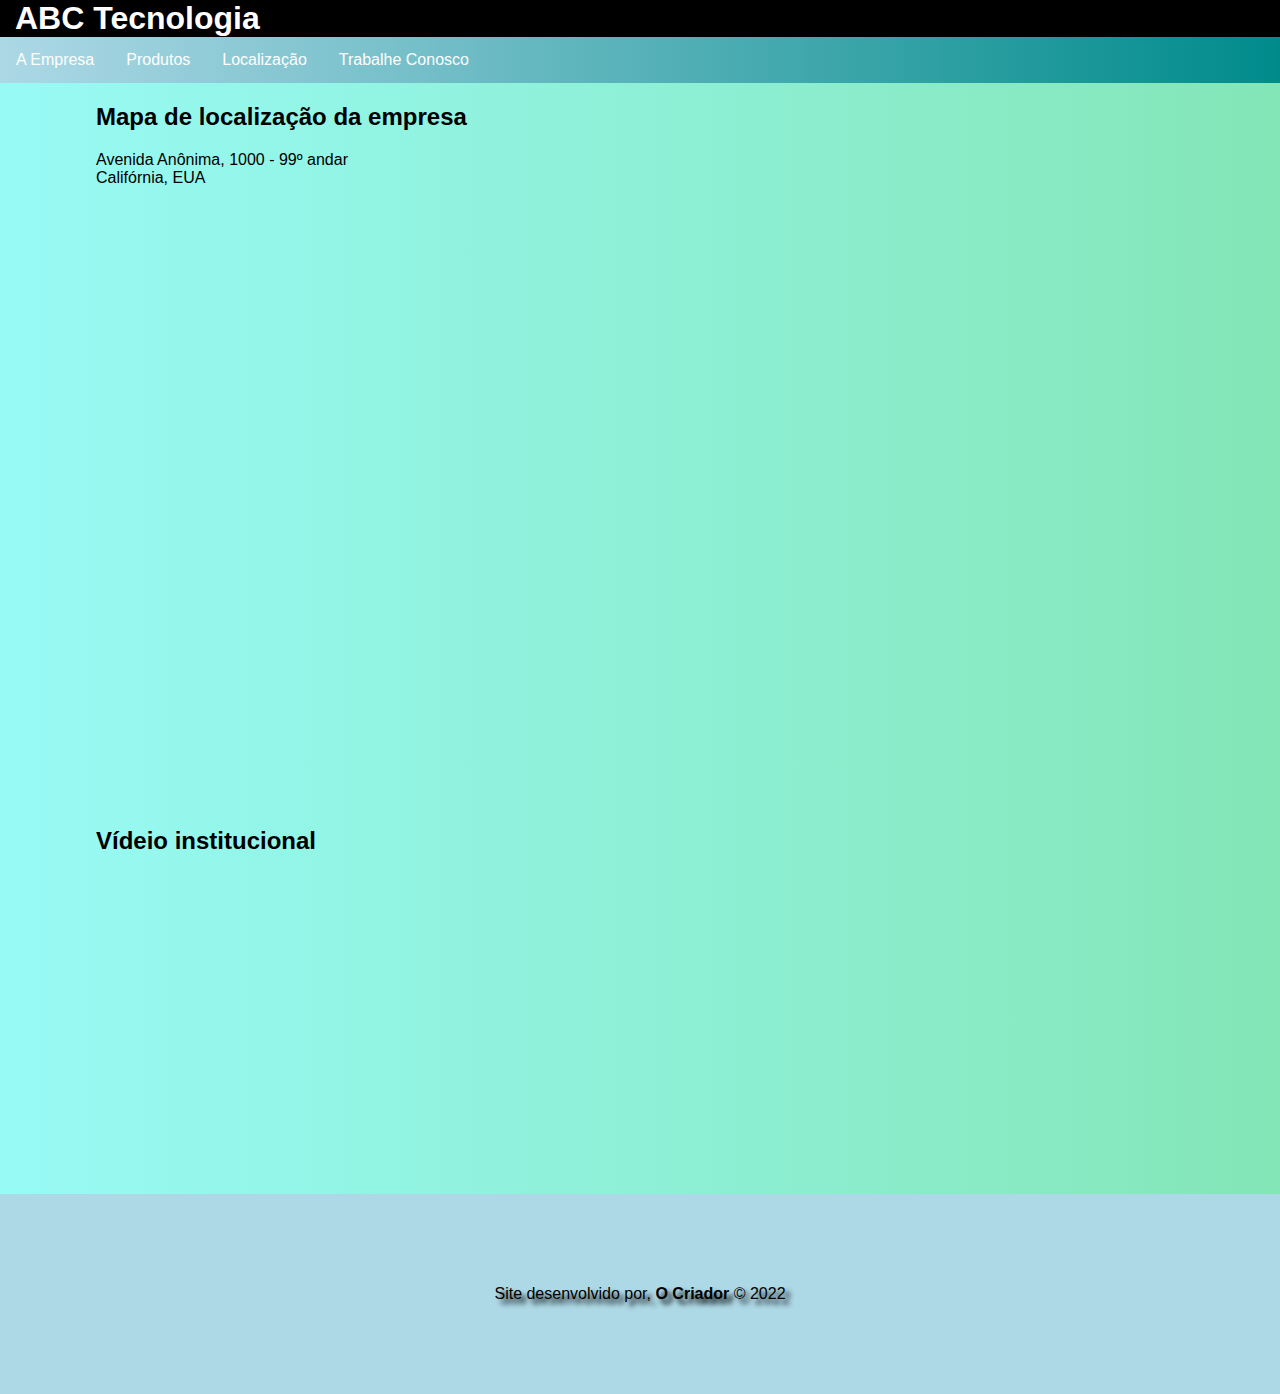
==== localizacao.html @ 6a590fd0 "Publicação inicial" ====
<!DOCTYPE html>
<html lang="pt-br">

<head>
    <meta charset="UTF-8">
    <meta http-equiv="X-UA-Compatible" content="IE=edge">
    <meta name="viewport" content="width=device-width, initial-scale=1.0">
    <title>Localização - ABC Tecnologia</title>
    <link rel="stylesheet" href="css/style.css">
    <link rel="stylesheet" href="css/menu.css">
</head>

<body>
    <header>
        <h1>ABC Tecnologia</h1>
        <nav>
            <ul class="menu">
                <li><a href="index.html">A Empresa</li></a>
                <li><a href="produtos.html">Produtos</li></a>
                <li><a href="localizacao.html">Localização</li></a>
                <li><a href="rh/registro.html">Trabalhe Conosco</li></a>

                <li class="icone">
                    <a href="">Menu &equiv;</a>
                </li>
            </ul>
        </nav>
    </header>


    <main>
        <!-- LOCALIZAÇÃO -->
    <article>
        <h2>Mapa de localização da empresa</h2>
        <p>Avenida Anônima, 1000 - 99º andar <br> Califórnia, EUA </p>
    
        <iframe class="mapa" src="https://www.google.com/maps/embed?pb=!1m18!1m12!1m3!1d202844.37669632141!2d-122.18118141319758!3d37.40299366483645!2m3!1f0!2f0!3f0!3m2!1i1024!2i768!4f13.1!3m3!1m2!1s0x808fb68ad0cfc739%3A0x7eb356b66bd4b50e!2sVale%20do%20Sil%C3%ADcio%2C%20CA%2C%20EUA!5e0!3m2!1spt-BR!2sbr!4v1660348257990!5m2!1spt-BR!2sbr"  height="600" style="border:0;width:100%" allowfullscreen="" loading="lazy" referrerpolicy="no-referrer-when-downgrade"></iframe>

        <h2>Vídeio institucional</h2>
        <iframe width="560" height="315" src="https://www.youtube.com/embed/TettuY-2kkE" title="YouTube video player" frameborder="0" allow="accelerometer; autoplay; clipboard-write; encrypted-media; gyroscope; picture-in-picture" allowfullscreen></iframe>
    
    </article>    
<!-- FIM LOCALIZAÇÃO -->
    </main>

    <footer>
        <p>
            Site desenvolvido por, <b>O Criador</b>
            &copy; 2022
        </p>
    </footer>


    <script src="js/menu.js"></script>
</body>

</html>
---- css/style.css ----
*{
    box-sizing: border-box;
}

body{
    background-image: linear-gradient(to right, rgb(152, 250, 245), rgb(131, 230, 183));
    font-family: 'Segoe UI', Tahoma, Geneva, Verdana, sans-serif;

    /* reset nos espaçamentos */
    margin: 0;
    padding: 0;
}


h1 {
    background-color: black;
    color: white;
    margin: 0;
    padding-left: 15px;
}


#imagem-decorativa{
    background-image: url(../imagens/teclado.jpg);
    height: 450px;
    background-size: cover;
    background-attachment: fixed;
}


main{
    width: 85vw;
    margin: auto;
}

footer{
    height: 200px;
    background-color: lightblue;
    color:black;
    justify-content: center;
    display: flex;
    align-items: center;
}

@keyframes mudarCor {
    from { color: red;}

    to { color: black;}
}

footer p{
    animation-name: mudarCor;
    animation-duration: 3s;
    animation-iteration-count: infinite;
    animation-direction: alternate;
    text-shadow: black 5px 5px 5px;
}


.treinamentos section {
    background-color: rgba(245, 245, 245, 0.63);
    width: 32%;
    border-radius: 8px;
    padding: 10px;
    text-align: center;
    box-shadow: rgba(0, 0, 0, 0.15) 1.95px 1.95px 2.6px;
}

.treinamentos{
    display: flex;
    justify-content: space-between;
}

.flutuar-imagem {
    float: left;
    margin-right: 10px;
}

@media screen and (max-width: 600px) {
    .treinamentos {flex-direction: column ;}
    .treinamentos section {
        width: auto;
        margin-bottom: 20px;
    }
}
---- css/menu.css ----
.menu{
    list-style: none;
    margin: 0;
    padding: 0;
    background-image: linear-gradient(to left, darkcyan, lightblue);

    overflow: hidden;
}

.menu a{
    text-decoration: none;
    color: white;
    padding: 14px 16px;
    display: block;
}

.menu a:hover, .menu:focus {
    background-color: whitesmoke;
    color: black;
    box-shadow: 1px 1px 10px;
}




/* Deixando os itens da lista "flutuados" à esquerda (na prática, fica lado a lado) */

.menu li {
    float: left;
}

/* Escondendo o item que tem o icone do menu */
.menu li.icone { display: none; }



@media screen and (max-width: 760px) {
    /* Escondemos os itens do menu */
    .menu li { 
        display: none;
    }


    /* Exibindo novamento o item/ícone do Menu */
    .menu li.icone {
        display: block;
        float: right;
    }

    /* Regra "fechada" muito específica
    Somente se a lista estiver com as duas classes JUNTAS [menu e aberto, é que as configurações do float e display entrarão */
    .menu.aberto li {
        float: none;
        display: inline;
    }

    /* Apenas se as duas Classes estiverem JUNTAS, posicionamos o icone/menu acima e à direita em relação à lista */
    .menu.aberto li.icone{
        position: absolute;
        right: 0; top: 0;
    }

    /* Quando o menu estiver aberto, ele passará a ser referência de posicionamento do icone/menu */
    .menu.aberto { position: relative;}
}
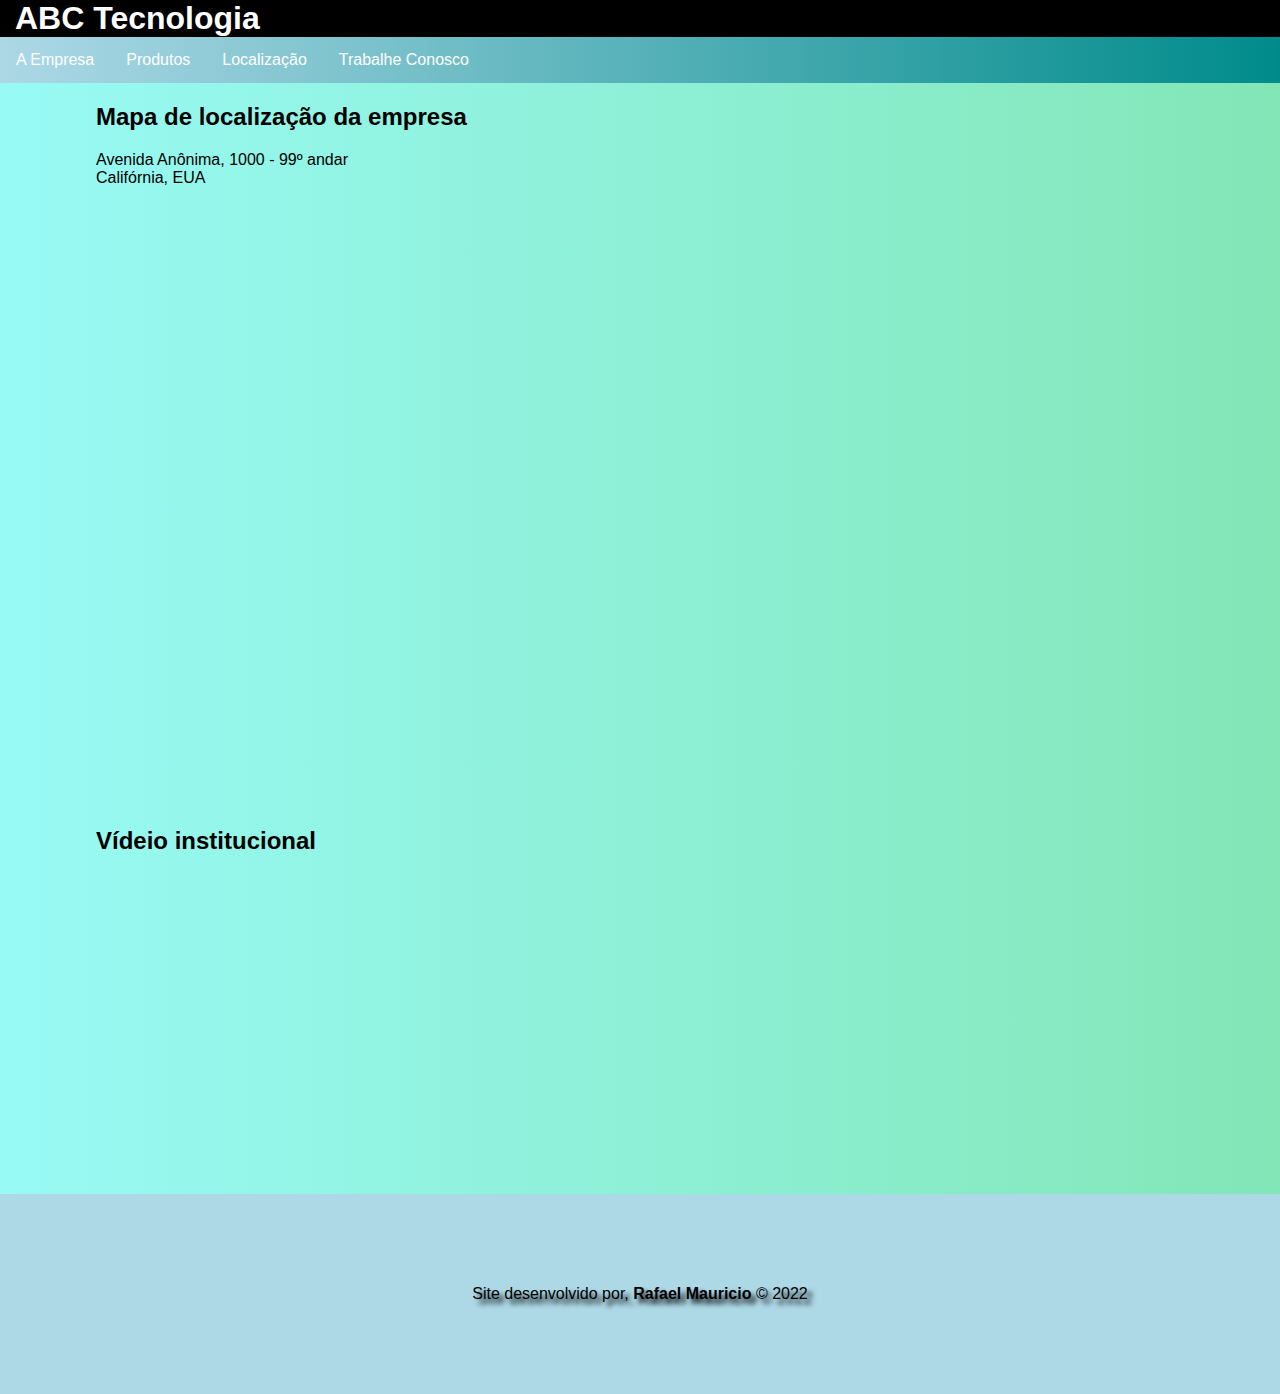
==== commit d0e24dbd: "Atualização CSS" ====
--- a/localizacao.html
+++ b/localizacao.html
@@ -37,7 +37,7 @@
         <iframe class="mapa" src="https://www.google.com/maps/embed?pb=!1m18!1m12!1m3!1d202844.37669632141!2d-122.18118141319758!3d37.40299366483645!2m3!1f0!2f0!3f0!3m2!1i1024!2i768!4f13.1!3m3!1m2!1s0x808fb68ad0cfc739%3A0x7eb356b66bd4b50e!2sVale%20do%20Sil%C3%ADcio%2C%20CA%2C%20EUA!5e0!3m2!1spt-BR!2sbr!4v1660348257990!5m2!1spt-BR!2sbr"  height="600" style="border:0;width:100%" allowfullscreen="" loading="lazy" referrerpolicy="no-referrer-when-downgrade"></iframe>
 
         <h2>Vídeio institucional</h2>
-        <iframe width="560" height="315" src="https://www.youtube.com/embed/TettuY-2kkE" title="YouTube video player" frameborder="0" allow="accelerometer; autoplay; clipboard-write; encrypted-media; gyroscope; picture-in-picture" allowfullscreen></iframe>
+        <iframe class="youtube" height="315" src="https://www.youtube.com/embed/TettuY-2kkE" title="YouTube video player" frameborder="0" allow="accelerometer; autoplay; clipboard-write; encrypted-media; gyroscope; picture-in-picture" allowfullscreen></iframe>
     
     </article>    
 <!-- FIM LOCALIZAÇÃO -->
@@ -45,7 +45,7 @@
 
     <footer>
         <p>
-            Site desenvolvido por, <b>O Criador</b>
+            Site desenvolvido por, <b>Rafael Mauricio</b>
             &copy; 2022
         </p>
     </footer>
--- a/css/style.css
+++ b/css/style.css
@@ -84,8 +84,8 @@
     }
 }
 
+.youtube {width: 100%;}
 
 
 
 
-
